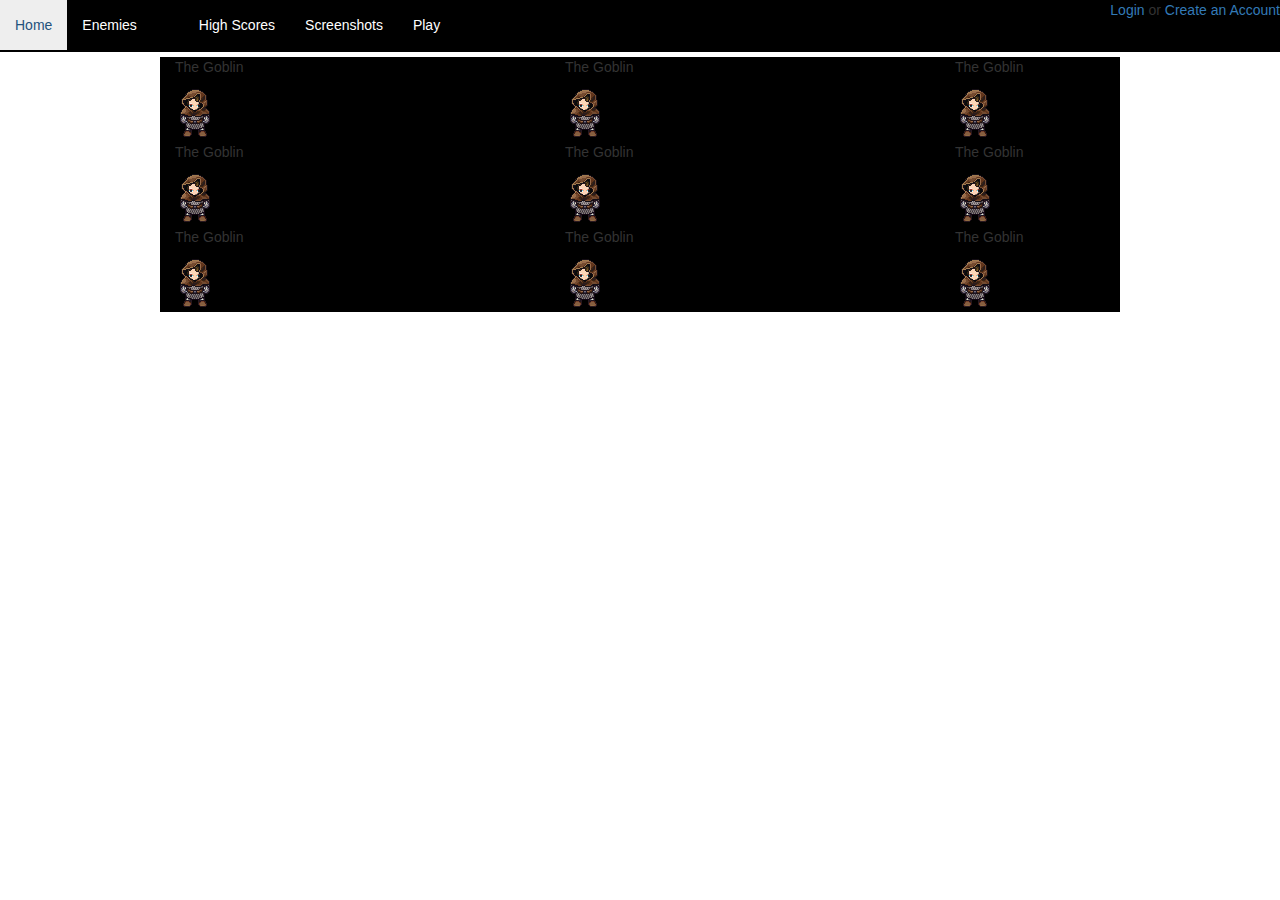
==== sidepages/monsters.html @ f1aded60 "added enemies page" ====
<!DOCTYPE html>
<html>
<head>
    <meta charset="utf-8" />
    <meta http-equiv="X-UA-Compatible" content="IE=edge">
    <title>Page Title</title>
    <meta name="viewport" content="width=device-width, initial-scale=1">
    <link rel="stylesheet" href="https://maxcdn.bootstrapcdn.com/bootstrap/3.3.7/css/bootstrap.min.css" integrity="sha384-BVYiiSIFeK1dGmJRAkycuHAHRg32OmUcww7on3RYdg4Va+PmSTsz/K68vbdEjh4u" crossorigin="anonymous">
    <link rel="stylesheet" type="text/css" media="screen" href="../styles.css" />
</head>
<body>
        <ul id ='menu-top-menu' class="nav navbar-nav">
                <li id="menu-item-1"><a href="../index.html">Home</a></li>
                <li id='menu-item-2'><a href="">Enemies</a></li>
                <li id='menu-item-logo'>
                    <div id="site-logo">
                        <a class="main-logo" href="websitename.html"><img class="logo-img" src=""></a>
                    </div>
                </li>
                <li id='menu-item-3'><a href="">High Scores</a></li>
                <li id='menu-item-4'><a href="">Screenshots</a></li>
                <li id='menu-item-5'><a href="">Play</a></li>
                <div class="top-login">
                        <a href="" title="">Login</a>
                        or
                        <a href="" title=""> Create an Account</a>
                    </div>
            </ul>
        <div class="enemies-wrapper">
            <div class="container enemies-container">
                    <div class="row first-row-enemies">
                      <div class="col-xs-4">
                          <p> The Goblin </p>
                        <img src="../images/hero.png">
                      </div>
                      <div class="col-xs-4">
                            <p> The Goblin </p>
                        <img src="../images/hero.png">
                      </div>
                      <div class="col-xs-4">
                            <p> The Goblin </p>
                        <img src="../images/hero.png">
                      </div>
                    </div>
                  </div>
                  <div class="container enemies-container">
                        <div class="row first-row-enemies">
                          <div class="col-xs-4">
                                <p> The Goblin </p>
                            <img src="../images/hero.png">
                          </div>
                          <div class="col-xs-4">
                                <p> The Goblin </p>
                            <img src="../images/hero.png">
                          </div>
                          <div class="col-xs-4">
                                <p> The Goblin </p>
                            <img src="../images/hero.png">
                          </div>
                        </div>
                      </div>
                      <div class="container enemies-container">
                            <div class="row first-row-enemies">
                              <div class="col-xs-4">
                                    <p> The Goblin </p>
                                <img src="../images/hero.png">
                              </div>
                              <div class="col-xs-4">
                                    <p> The Goblin </p>
                                <img src="../images/hero.png">
                              </div>
                              <div class="col-xs-4">
                                    <p> The Goblin </p>
                                <img src="../images/hero.png">
                              </div>
                            </div>
                          </div>
                </div>
</body>
</html>
---- styles.css ----
body{
    background-image: url(./images/RPG_Background1.png)
}

#top-bar{
    padding-top: 10px;
    padding-bottom: 10px;
    position: relative;
    width: 100% !important;
    /* background-color: */
}
.top-login{
    float: right;
    vertical-align: middle;
}
#site-navigation{
    display: block !important;

    
}
#menu-top-menu{
    text-align: center !important;
    float: none;
    display: inline-block;
    
    margin: 0 auto;
    list-style-type: none;

    
}
li a {
    display: block;
    color: white;
    text-align: center !important;
    padding: 16px;
    text-decoration: none;
}
ul {
    list-style-type: none;
    margin: 0;
    padding: 0;
    overflow: hidden;
    background-color: black;
    width: 100%;
}

#site-logo{
    
    
}

#video-container{
    display: flex;
    justify-content: center;
    margin-top: 100px;
}
#site-intro{
    text-align: center;
    color: white
}
#play-button{
    margin-top: 50px;
}
.enemies-wrapper{
    background-color: black;
    width: 75%;
    margin: auto;
    
}
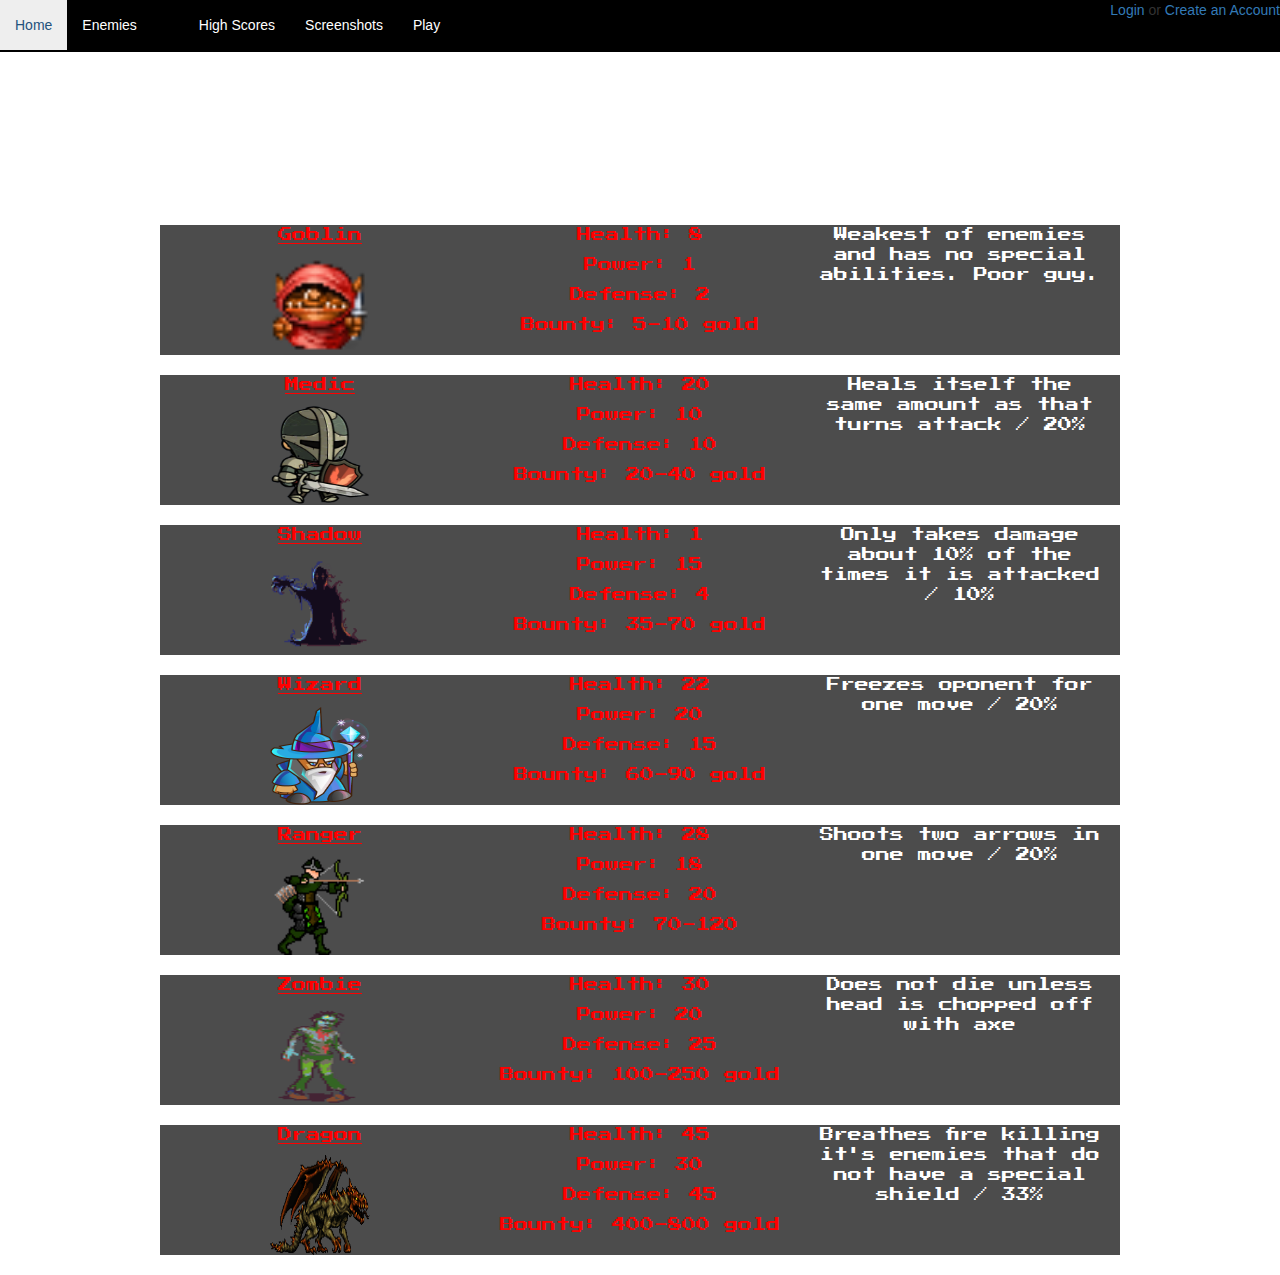
==== commit add0e8f2: "basically finished monster page" ====
--- a/sidepages/monsters.html
+++ b/sidepages/monsters.html
@@ -7,6 +7,7 @@
     <meta name="viewport" content="width=device-width, initial-scale=1">
     <link rel="stylesheet" href="https://maxcdn.bootstrapcdn.com/bootstrap/3.3.7/css/bootstrap.min.css" integrity="sha384-BVYiiSIFeK1dGmJRAkycuHAHRg32OmUcww7on3RYdg4Va+PmSTsz/K68vbdEjh4u" crossorigin="anonymous">
     <link rel="stylesheet" type="text/css" media="screen" href="../styles.css" />
+    <link href="https://fonts.googleapis.com/css?family=Press+Start+2P" rel="stylesheet">
 </head>
 <body>
         <ul id ='menu-top-menu' class="nav navbar-nav">
@@ -26,55 +27,167 @@
                         <a href="" title=""> Create an Account</a>
                     </div>
             </ul>
+        <div class="container enemy-headers">
+            <div class="row">
+                <div class="col-xs-4">
+                    Enemies
+                </div>
+                <div class="col-xs-4">
+                        Stats
+                    </div>
+                    <div class="col-xs-4">
+                            Abilities
+                        </div>
+            </div>
+        </div>
         <div class="enemies-wrapper">
             <div class="container enemies-container">
                     <div class="row first-row-enemies">
                       <div class="col-xs-4">
-                          <p> The Goblin </p>
-                        <img src="../images/hero.png">
+                         <u> <p>  Goblin </p><u>
+                        <img class="img-enemies" src="./images/goblin.png">
+                      </div>     
+                      <div class="col-xs-4">
+                            <p> Health: 8 </p>
+                            <p> Power: 1</p>
+                            <p> Defense: 2</p>
+                            <p> Bounty: 5-10 gold</p>
+                        
                       </div>
-                      <div class="col-xs-4">
-                            <p> The Goblin </p>
-                        <img src="../images/hero.png">
-                      </div>
-                      <div class="col-xs-4">
-                            <p> The Goblin </p>
-                        <img src="../images/hero.png">
+                      
+                      <div class="col-xs-4" style="color: white">
+                            <p> Weakest of enemies and has no special abilities. Poor guy. </p>
+                        
                       </div>
                     </div>
-                  </div>
-                  <div class="container enemies-container">
-                        <div class="row first-row-enemies">
-                          <div class="col-xs-4">
-                                <p> The Goblin </p>
-                            <img src="../images/hero.png">
-                          </div>
-                          <div class="col-xs-4">
-                                <p> The Goblin </p>
-                            <img src="../images/hero.png">
-                          </div>
-                          <div class="col-xs-4">
-                                <p> The Goblin </p>
-                            <img src="../images/hero.png">
-                          </div>
-                        </div>
-                      </div>
-                      <div class="container enemies-container">
+                    </div>
+                </br>
+                    <div class="container enemies-container">
                             <div class="row first-row-enemies">
                               <div class="col-xs-4">
-                                    <p> The Goblin </p>
-                                <img src="../images/hero.png">
+                                    <u> <p>  Medic </p> </u>
+                                <img class="img-enemies" src="./images/medic.png">
+                              </div>     
+                              <div class="col-xs-4">
+                                    <p> Health: 20  </p>
+                                    <p> Power: 10 </p>
+                                    <p> Defense: 10</p>
+                                    <p> Bounty: 20-40 gold</p>
+                                
                               </div>
-                              <div class="col-xs-4">
-                                    <p> The Goblin </p>
-                                <img src="../images/hero.png">
-                              </div>
-                              <div class="col-xs-4">
-                                    <p> The Goblin </p>
-                                <img src="../images/hero.png">
+                              
+                              <div class="col-xs-4" style="color: white">
+                                    <p> Heals itself the same amount as that turns attack / 20%</p>
+                                
                               </div>
                             </div>
-                          </div>
-                </div>
+                            </div>
+                        </br>
+                            <div class="container enemies-container">
+                                    <div class="row first-row-enemies">
+                                      <div class="col-xs-4">
+                                            <u> <p>  Shadow </p> </u>
+                                        <img class="img-enemies" src="./images/shadow.png">
+                                      </div>     
+                                      <div class="col-xs-4">
+                                            <p> Health: 1</p> 
+                                            <p> Power: 15</p>
+                                            <p> Defense: 4</p>
+                                            <p> Bounty: 35-70 gold</p>
+                                    
+                                      </div>
+                                      
+                                      <div class="col-xs-4" style="color: white">
+                                            <p> Only takes damage about 10% of the times it is attacked / 10% </p>
+                                        
+                                      </div>
+                                    </div>
+                                </div>
+                            </br>
+                            <div class="container enemies-container">
+                                    <div class="row first-row-enemies">
+                                        <div class="col-xs-4">
+                                                <u> <p>  Wizard </p> </u>
+                                        <img class="img-enemies" src="./images/wizard.png">
+                                        </div>     
+                                        <div class="col-xs-4">
+                                            <p> Health: 22 </p>
+                                            <p> Power: 20</p>
+                                            <p> Defense: 15</p>
+                                            <p> Bounty: 60-90 gold</p>
+                                        
+                                        </div>
+                                        
+                                        <div class="col-xs-4" style="color: white">
+                                            <p> Freezes oponent for one move / 20%</p>
+                                        
+                                        </div>
+                                    </div>
+                                    </div>
+                                </br>
+                        <div class="container enemies-container">
+                                <div class="row first-row-enemies">
+                                    <div class="col-xs-4">
+                                            <u> <p>  Ranger </p> </u>
+                                    <img class="img-enemies" src="./images/ranger.png">
+                                    </div>     
+                                    <div class="col-xs-4">
+                                        <p> Health: 28 </p>
+                                        <p> Power: 18</p>
+                                        <p> Defense: 20</p>
+                                        <p> Bounty: 70-120</p>
+                                    
+                                    </div>
+                                    
+                                    <div class="col-xs-4" style="color: white">
+                                        <p> Shoots two arrows in one move / 20%</p>
+                                    
+                                    </div>
+                                </div>
+                                </div>
+                            </br>
+                                        <div class="container enemies-container">
+                                                <div class="row first-row-enemies">
+                                                    <div class="col-xs-4">
+                                                       <u> <p>  Zombie </p> </u>
+                                                    <img class="img-enemies" src="./images/zombie.png">
+                                                    </div>     
+                                                    <div class="col-xs-4">
+                                                            <p> Health: 30  </p>
+                                                            <p> Power: 20</p>
+                                                            <p> Defense: 25</p>
+                                                            <p> Bounty: 100-250 gold</p>
+                                                    
+                                                    </div>
+                                                    
+                                                    <div class="col-xs-4" style="color: white">
+                                                        <p> Does not die unless head is chopped off with axe </p>
+                                                    
+                                                    </div>
+                                                </div>
+                                                </div>
+                                            </br>
+                                                <div class="container enemies-container">
+                                                        <div class="row first-row-enemies">
+                                                            <div class="col-xs-4">
+                                                                    <u> <p>  Dragon </p> </u>
+                                                            <img class="img-enemies" src="./images/dragon.png" width="200px" />
+                                                            </div>     
+                                                            <div class="col-xs-4">
+                                                                <p> Health: 45 </p>
+                                                                <p> Power: 30 </p>
+                                                                <p> Defense: 45 </p>
+                                                                <p> Bounty: 400-800 gold</p>
+                                                                
+                                                                
+                                                            </div>
+                                                            
+                                                            <div class="col-xs-4" style="color: white">
+                                                                <p> Breathes fire killing it's enemies that do not have a special shield / 33%</p>
+                                                            
+                                                            </div>
+                                                        </div>
+                                                        </div>
+                                                    </br>
 </body>
 </html>--- a/styles.css
+++ b/styles.css
@@ -61,9 +61,27 @@
 #play-button{
     margin-top: 50px;
 }
-.enemies-wrapper{
-    background-color: black;
+
+.enemies-container{
+    background: rgba(0, 0, 0, .7);
     width: 75%;
     margin: auto;
+    color: red;
+    text-align: center;
+    font-family: 'Press Start 2P', cursive;
+    text-decoration: underline;
     
+}
+
+.img-enemies{
+    height: 100px;
+    width: 100px;
+}
+.enemy-headers{
+    font-family: 'Press Start 2P', cursive;
+    color: white;
+    font-size: 30px;
+    text-align: center;
+    margin-top: 100px;
+    margin-bottom: 25px;
 }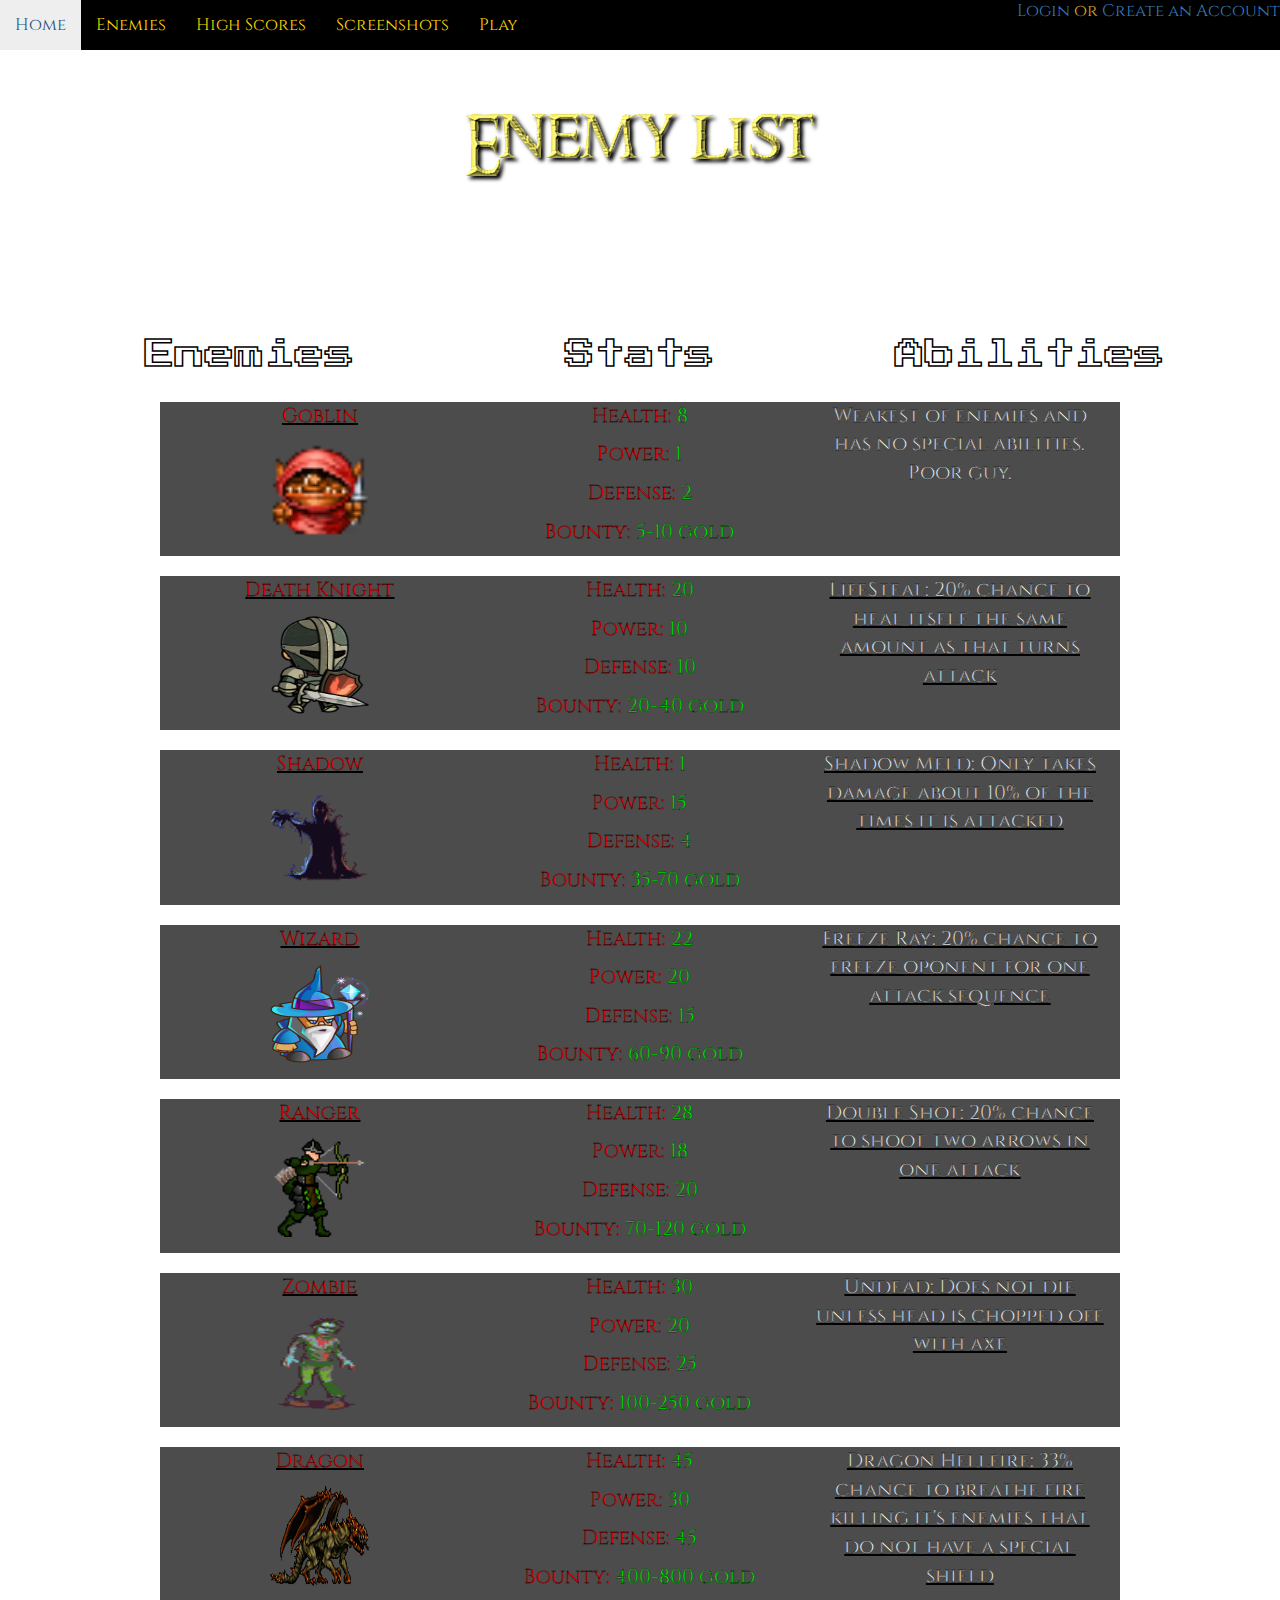
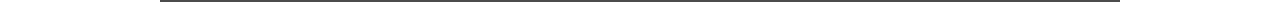
==== commit e71b1354: "added highschore and screenshot pages" ====
--- a/sidepages/monsters.html
+++ b/sidepages/monsters.html
@@ -7,7 +7,8 @@
     <meta name="viewport" content="width=device-width, initial-scale=1">
     <link rel="stylesheet" href="https://maxcdn.bootstrapcdn.com/bootstrap/3.3.7/css/bootstrap.min.css" integrity="sha384-BVYiiSIFeK1dGmJRAkycuHAHRg32OmUcww7on3RYdg4Va+PmSTsz/K68vbdEjh4u" crossorigin="anonymous">
     <link rel="stylesheet" type="text/css" media="screen" href="../styles.css" />
-    <link href="https://fonts.googleapis.com/css?family=Press+Start+2P" rel="stylesheet">
+    <link href="https://fonts.googleapis.com/css?family=Press+Start+2P" rel="stylesheet"/>
+    <link href="https://fonts.googleapis.com/css?family=Cinzel|Open+Sans" rel="stylesheet">
 </head>
 <body>
         <ul id ='menu-top-menu' class="nav navbar-nav">
@@ -18,8 +19,8 @@
                         <a class="main-logo" href="websitename.html"><img class="logo-img" src=""></a>
                     </div>
                 </li>
-                <li id='menu-item-3'><a href="">High Scores</a></li>
-                <li id='menu-item-4'><a href="">Screenshots</a></li>
+                <li id='menu-item-3'><a href="./HighScore.html">High Scores</a></li>
+                <li id='menu-item-4'><a href="./screenshots.html">Screenshots</a></li>
                 <li id='menu-item-5'><a href="">Play</a></li>
                 <div class="top-login">
                         <a href="" title="">Login</a>
@@ -27,6 +28,9 @@
                         <a href="" title=""> Create an Account</a>
                     </div>
             </ul>
+            <div id="site-intro">
+                    <img id="logo-img" src="./images/enemylist.png"/>
+                </div>
         <div class="container enemy-headers">
             <div class="row">
                 <div class="col-xs-4">
@@ -48,10 +52,10 @@
                         <img class="img-enemies" src="./images/goblin.png">
                       </div>     
                       <div class="col-xs-4">
-                            <p> Health: 8 </p>
-                            <p> Power: 1</p>
-                            <p> Defense: 2</p>
-                            <p> Bounty: 5-10 gold</p>
+                            <p> Health: <font color='lime'>8</font></p>
+                            <p> Power: <font color='lime'>1</font></p>
+                            <p> Defense: <font color='lime'>2</font></p>
+                            <p> Bounty: <font color='lime'>5-10 gold</font></p>
                         
                       </div>
                       
@@ -65,19 +69,19 @@
                     <div class="container enemies-container">
                             <div class="row first-row-enemies">
                               <div class="col-xs-4">
-                                    <u> <p>  Medic </p> </u>
+                                    <u> <p>  Death Knight </p> </u>
                                 <img class="img-enemies" src="./images/medic.png">
                               </div>     
                               <div class="col-xs-4">
-                                    <p> Health: 20  </p>
-                                    <p> Power: 10 </p>
-                                    <p> Defense: 10</p>
-                                    <p> Bounty: 20-40 gold</p>
+                                    <p> Health: <font color='lime'>20</font>  </p>
+                                    <p> Power: <font color='lime'>10</font> </p>
+                                    <p> Defense: <font color='lime'>10</font></p>
+                                    <p> Bounty: <font color='lime'>20-40 gold</font></p>
                                 
                               </div>
                               
                               <div class="col-xs-4" style="color: white">
-                                    <p> Heals itself the same amount as that turns attack / 20%</p>
+                                    <p> <u>LifeSteal:<u> 20% chance to heal itself the same amount as that turns attack</p>
                                 
                               </div>
                             </div>
@@ -90,15 +94,15 @@
                                         <img class="img-enemies" src="./images/shadow.png">
                                       </div>     
                                       <div class="col-xs-4">
-                                            <p> Health: 1</p> 
-                                            <p> Power: 15</p>
-                                            <p> Defense: 4</p>
-                                            <p> Bounty: 35-70 gold</p>
+                                            <p> Health: <font color='lime'>1</font></p> 
+                                            <p> Power: <font color='lime'>15</font></p>
+                                            <p> Defense: <font color='lime'>4</font></p>
+                                            <p> Bounty: <font color='lime'>35-70 gold</font></p>
                                     
                                       </div>
                                       
                                       <div class="col-xs-4" style="color: white">
-                                            <p> Only takes damage about 10% of the times it is attacked / 10% </p>
+                                            <p> <u>Shadow Meld:<u> Only takes damage about 10% of the times it is attacked  </p>
                                         
                                       </div>
                                     </div>
@@ -111,15 +115,15 @@
                                         <img class="img-enemies" src="./images/wizard.png">
                                         </div>     
                                         <div class="col-xs-4">
-                                            <p> Health: 22 </p>
-                                            <p> Power: 20</p>
-                                            <p> Defense: 15</p>
-                                            <p> Bounty: 60-90 gold</p>
+                                            <p> Health: <font color='lime'>22</font> </p>
+                                            <p> Power: <font color='lime'>20</font></p>
+                                            <p> Defense: <font color='lime'>15</font></p>
+                                            <p> Bounty: <font color='lime'>60-90 gold</font></p>
                                         
                                         </div>
                                         
                                         <div class="col-xs-4" style="color: white">
-                                            <p> Freezes oponent for one move / 20%</p>
+                                            <p> <u>Freeze Ray:<u>     20% chance to freeze oponent for one attack sequence </p>
                                         
                                         </div>
                                     </div>
@@ -132,62 +136,62 @@
                                     <img class="img-enemies" src="./images/ranger.png">
                                     </div>     
                                     <div class="col-xs-4">
-                                        <p> Health: 28 </p>
-                                        <p> Power: 18</p>
-                                        <p> Defense: 20</p>
-                                        <p> Bounty: 70-120</p>
+                                        <p> Health: <font color='lime'>28</font> </p>
+                                        <p> Power: <font color='lime'>18</font></p>
+                                        <p> Defense: <font color='lime'>20</font></p>
+                                        <p> Bounty: <font color='lime'>70-120 gold</font></p>
                                     
                                     </div>
                                     
                                     <div class="col-xs-4" style="color: white">
-                                        <p> Shoots two arrows in one move / 20%</p>
+                                        <p> <u>Double Shot:<u> 20% chance to shoot two arrows in one attack </p>
                                     
                                     </div>
                                 </div>
                                 </div>
                             </br>
-                                        <div class="container enemies-container">
-                                                <div class="row first-row-enemies">
-                                                    <div class="col-xs-4">
-                                                       <u> <p>  Zombie </p> </u>
-                                                    <img class="img-enemies" src="./images/zombie.png">
-                                                    </div>     
-                                                    <div class="col-xs-4">
-                                                            <p> Health: 30  </p>
-                                                            <p> Power: 20</p>
-                                                            <p> Defense: 25</p>
-                                                            <p> Bounty: 100-250 gold</p>
-                                                    
-                                                    </div>
-                                                    
-                                                    <div class="col-xs-4" style="color: white">
-                                                        <p> Does not die unless head is chopped off with axe </p>
-                                                    
-                                                    </div>
-                                                </div>
-                                                </div>
-                                            </br>
-                                                <div class="container enemies-container">
-                                                        <div class="row first-row-enemies">
-                                                            <div class="col-xs-4">
-                                                                    <u> <p>  Dragon </p> </u>
-                                                            <img class="img-enemies" src="./images/dragon.png" width="200px" />
-                                                            </div>     
-                                                            <div class="col-xs-4">
-                                                                <p> Health: 45 </p>
-                                                                <p> Power: 30 </p>
-                                                                <p> Defense: 45 </p>
-                                                                <p> Bounty: 400-800 gold</p>
-                                                                
-                                                                
-                                                            </div>
-                                                            
-                                                            <div class="col-xs-4" style="color: white">
-                                                                <p> Breathes fire killing it's enemies that do not have a special shield / 33%</p>
-                                                            
-                                                            </div>
-                                                        </div>
-                                                        </div>
-                                                    </br>
+                    <div class="container enemies-container">
+                            <div class="row first-row-enemies">
+                                <div class="col-xs-4">
+                                    <u> <p>  Zombie </p> </u>
+                                <img class="img-enemies" src="./images/zombie.png">
+                                </div>     
+                                <div class="col-xs-4">
+                                        <p> Health: <font color='lime'>30</font>  </p>
+                                        <p> Power: <font color='lime'>20</font></p>
+                                        <p> Defense: <font color='lime'>25</font></p>
+                                        <p> Bounty: <font color='lime'>100-250 gold</font></p>
+                                
+                                </div>
+                                
+                                <div class="col-xs-4 vcenter" style="color: white">
+                                    <p> <u>Undead:<u> Does not die unless head is chopped off with axe </p>
+                                
+                                </div>
+                            </div>
+                            </div>
+                        </br>
+                            <div class="container enemies-container">
+                                    <div class="row first-row-enemies">
+                                        <div class="col-xs-4">
+                                                <u> <p>  Dragon </p> </u>
+                                        <img class="img-enemies" src="./images/dragon.png" width="200px" />
+                                        </div>     
+                                        <div class="col-xs-4">
+                                            <p> Health: <font color='lime'>45</font> </p>
+                                            <p> Power: <font color='lime'>30</font> </p>
+                                            <p> Defense: <font color='lime'>45</font> </p>
+                                            <p> Bounty: <font color='lime'>400-800 gold</font></p>
+                                            
+                                            
+                                        </div>
+                                        
+                                        <div class="col-xs-4 vcenter" style="color: white">
+                                            <p> <u>Dragon Hellfire:<u> 33% chance to breathe fire killing it's enemies that do not have a special shield</p>
+                                        
+                                        </div>
+                                    </div>
+                                    </div>
+                                </br>
 </body>
 </html>--- a/styles.css
+++ b/styles.css
@@ -1,7 +1,15 @@
 body{
-    background-image: url(./images/RPG_Background1.png)
+    background-image: url(./images/RPG_Background1.png);
+    
 }
-
+#game-description{
+    font-family: 'Press Start 2P', cursive;
+    -webkit-text-stroke-width: 1px;
+    -webkit-text-stroke-color: black;
+    font-size: 20px;
+    text-align: center;
+    color: white;
+}
 #top-bar{
     padding-top: 10px;
     padding-bottom: 10px;
@@ -13,26 +21,27 @@
     float: right;
     vertical-align: middle;
 }
-#site-navigation{
-    display: block !important;
 
-    
-}
 #menu-top-menu{
     text-align: center !important;
     float: none;
     display: inline-block;
-    
+    background-color: black;
     margin: 0 auto;
     list-style-type: none;
+    font-family: 'Open Sans', sans-serif;
+    font-family: 'Cinzel', serif;
+    font-size: 1.2em;
+    color: goldenrod !important;
+    width: 100%;
+    text-decoration: none !important;
 
     
 }
 li a {
     display: block;
-    color: white;
+    color: gold;
     text-align: center !important;
-    padding: 16px;
     text-decoration: none;
 }
 ul {
@@ -44,10 +53,13 @@
     width: 100%;
 }
 
-#site-logo{
+#logo-img{
+    margin-top: 50px;
+    margin-bottom: 50px;
+}
     
     
-}
+
 
 #video-container{
     display: flex;
@@ -68,8 +80,12 @@
     margin: auto;
     color: red;
     text-align: center;
-    font-family: 'Press Start 2P', cursive;
+    font-family: 'Open Sans', sans-serif;
+font-family: 'Cinzel', serif;
     text-decoration: underline;
+    -webkit-text-stroke-width: .3px;
+    -webkit-text-stroke-color: black;
+    font-size: 20px;
     
 }
 
@@ -84,4 +100,30 @@
     text-align: center;
     margin-top: 100px;
     margin-bottom: 25px;
+    -webkit-text-stroke-width: 1.5px;
+    -webkit-text-stroke-color: black;
+     
+}
+.navbar-nav {
+    width: 100%;
+    text-align: center;
+      
+    }
+li {
+    float: none;
+      display: inline-block;
+}
+  
+.high-score-container{
+    background: rgba(0, 0, 0, .7);
+    width: 75%;
+    margin: auto;
+    color: red;
+    text-align: center;
+    font-family: 'Open Sans', sans-serif;
+font-family: 'Cinzel', serif;
+    text-decoration: underline;
+    -webkit-text-stroke-width: .3px;
+    -webkit-text-stroke-color: black;
+    font-size: 20px;
 }